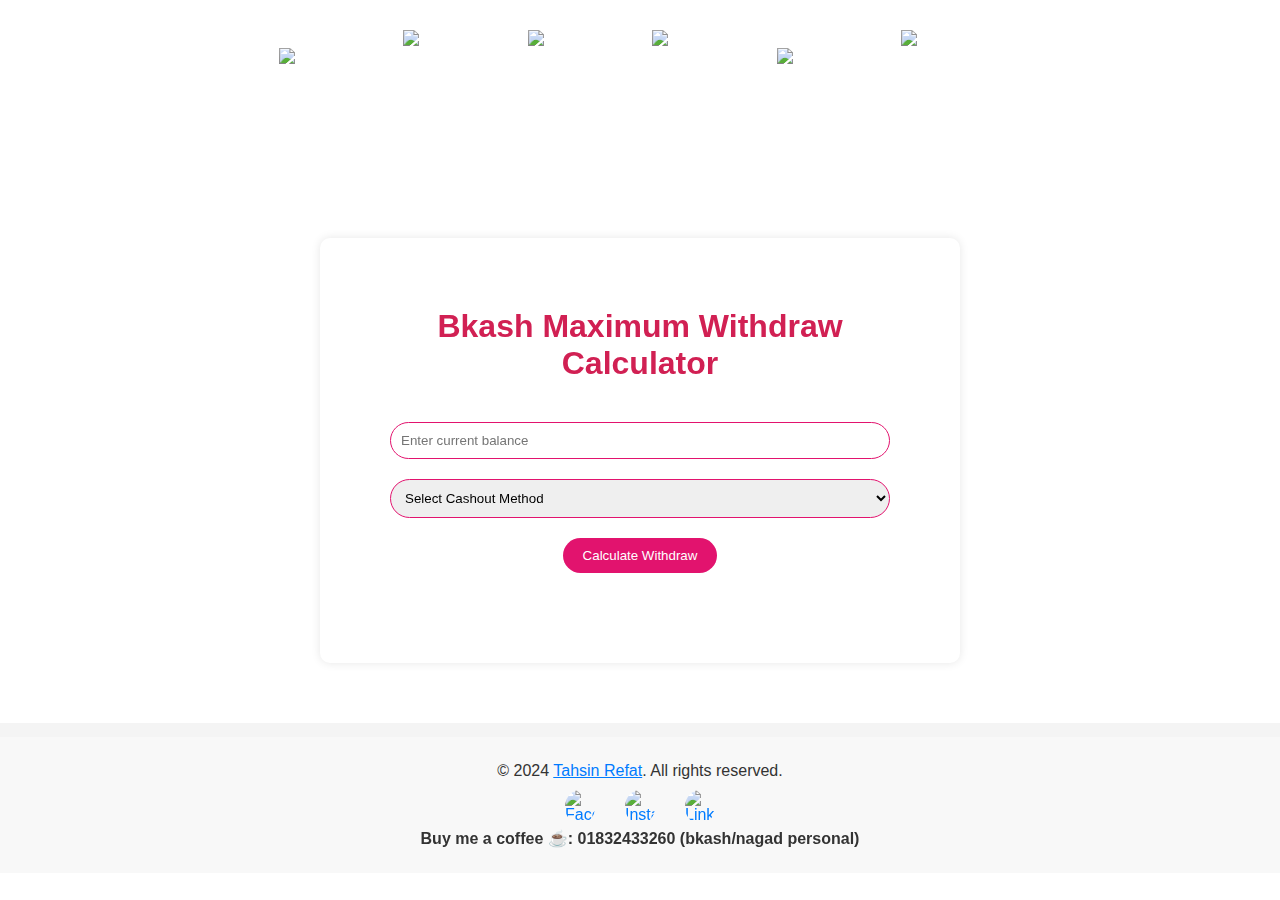
==== bkash.html @ 66ebcd59 "Add files via upload" ====
<!DOCTYPE html>
<html lang="en">

<head>
    <meta charset="UTF-8">
    <meta name="viewport" content="width=device-width, initial-scale=1.0">
    <link rel="icon" href="https://cdn-icons-png.flaticon.com/512/6466/6466947.png" type="image/png">
    <link rel="stylesheet" href="styles.css">
    <!-- <link rel="import" href="header.html"> -->

    <title>Bkash Withdraw Calculator</title>

    <style>
        video {
            position: fixed;
            top: 50%;
            left: 50%;
            min-width: 100%;
            min-height: 100%;
            width: auto;
            height: auto;
            transform: translateX(-50%) translateY(-50%); /* Center the video */
            z-index: -1; /* Place the video behind other content */
        }
        body {
            font-family: 'Arial', sans-serif;
            margin: 0;
            padding: 0;
            background-color: #ffffff;
        }

        .container {
            max-width: 500px;
            margin: 60px auto;
            /*background-image: url('https://seeklogo.com/images/B/bkash-logo-0C1572FBB4-seeklogo.com.png');*/
            background: transparent;
            background-size:20ch;
            background-position: center;
            background-repeat: no-repeat;
            padding: 70px;
            box-shadow: 0 0 10px rgba(0, 0, 0, 0.1);
            border-radius: 10px;
            backdrop-filter: blur(4px);
        }

        h1 {
            color: #d12053;
            text-align: center;
            margin-top: 0px;
            
        }

        .form-container {
            text-align: center;
            margin-top: 40px;
        }



        input {
            width: 100%;
            padding: 10px;
            margin-bottom: 20px;
            box-sizing: border-box;
            border: 1px solid #e2136e;
            border-radius: 25px;
        }

        select {
            width: 100%;
            padding: 10px;
            margin-bottom: 20px;
            box-sizing: border-box;
            border: 1px solid #e2136e;
            border-radius: 25px;
        }

        button {
            background-color: #e2136e;
            color: #fff;
            padding: 10px 20px;
            border: none;
            border-radius: 25px;
            cursor: pointer;
            transition: background-color 0.5s ease;
        }

        button:hover {
            background-color: #d12053;
        }

        .result-container {
            text-align: center;
            margin-top: 20px;
        }

        .modal-overlay {
            position: fixed;
            top: 0;
            left: 0;
            width: 100%;
            height: 100%;
            background: rgba(0, 0, 0, 0.5);
            display: flex;
            justify-content: center;
            align-items: center;
            z-index: 1000;
            display: none;
        }

        .modal {
            background: #fff;
            padding: 20px;
            border-radius: 10px;
            box-shadow: 0 0 10px rgba(0, 0, 0, 0.3);
            max-width: 400px;
            text-align: center;
        }

        .modal button {
            background-color: #e2136e;
            color: #fff;
            padding: 10px 20px;
            border: none;
            border-radius: 5px;
            cursor: pointer;
            transition: background-color 0.3s ease;
            margin-top: 10px;
        }

        .modal button:hover {
            background-color: #d12053;
        }
    </style>
</head>

<body>
    <video autoplay loop muted>
        <source src="https://drive.google.com/uc?id=1rQo9cqRA_8MCxcRulEREH6Cs93q0mU8F" type="video/mp4">
        Your browser does not support the video tag.
    </video>

    <div id="header-placeholder"></div>


    <div class="container">
        <h1>Bkash Maximum Withdraw Calculator</h1>

        <div class="form-container">
            <input type="number" id="currentBalance" placeholder="Enter current balance" required>

            <select id="cashoutMethod">
                <option value="selectCashoutMethod">Select Cashout Method</option>
                <option value="normal">Regular Agent</option>
                <option value="favorite">Favorite Agent</option>
                <option value="atm">ATM</option>
                <option value="ussd">USSD</option>
            </select>

            <button onclick="calculateWithdraw('bkash')">Calculate Withdraw</button>
        </div>

        <div class="result-container">
            <p id="result"></p>
        </div>
    </div>
    <iframe src="footer.html" frameborder="0" width="100%" height="150px"></iframe>

    <script src="script.js"></script>
    <script>
        document.addEventListener("DOMContentLoaded", function () {
            fetch('header.html')
                .then(response => response.text())
                .then(data => {
                    document.getElementById('header-placeholder').innerHTML = data;
                });
        });
    </script>
</body>

</html>
---- styles.css ----
body {
    font-family: 'Arial', sans-serif;
    margin: 0;
    padding: 0;
    background-color: #f4f4f4;
    margin-bottom: 60px;
}

h1 {
    color: #000000;
    text-align: center;
}

.form-container {
    text-align: center;
    margin-top: 20px;
}

label {
    display: block;
    margin-bottom: 8px;
    font-weight: bold;
}

input {
    width: 100%;
    padding: 10px;
    margin-bottom: 20px;
    box-sizing: border-box;
    border: 1px solid #ccc;
    border-radius: 5px;
}

select {
    width: 100%;
    padding: 10px;
    margin-bottom: 20px;
    box-sizing: border-box;
    border: 1px solid #ccc;
    border-radius: 5px;
}

button {
    background-color: #4caf50;
    color: #fff;
    padding: 10px 20px;
    border: none;
    border-radius: 5px;
    cursor: pointer;
    transition: background-color 0.3s ease;
}

button:hover {
    background-color: #45a049;
}

.result-container {
    text-align: center;
    margin-top: 20px;
}



/* Navigation styling */
nav {
    background-color: #ffffff;
    padding: 30px;
    text-align: center;
}

ul {
    list-style-type: none;
    margin: 0;
    padding: 0;
}

li:hover {
    display: inline-block;
    transform: scale(1.2);
}

li {
    display: inline-block;
    margin-right: 20px;
}

a {
    text-decoration: none;
    color: #fff;
    transition: 1.2s ease;
}

nav ul {
    list-style: none;
    margin: 0;
    padding: 0;
    display: block;
    /* Use flexbox to align items */
}

nav li {
    margin: 0 10px;
    /* Adjust the margin as needed */
}

nav img {
    display: block;
    /* Remove any extra spacing around the image */
    margin: 0 auto;
    /* Center the image horizontally */
}

a:hover {
    color: #ffd700;
}
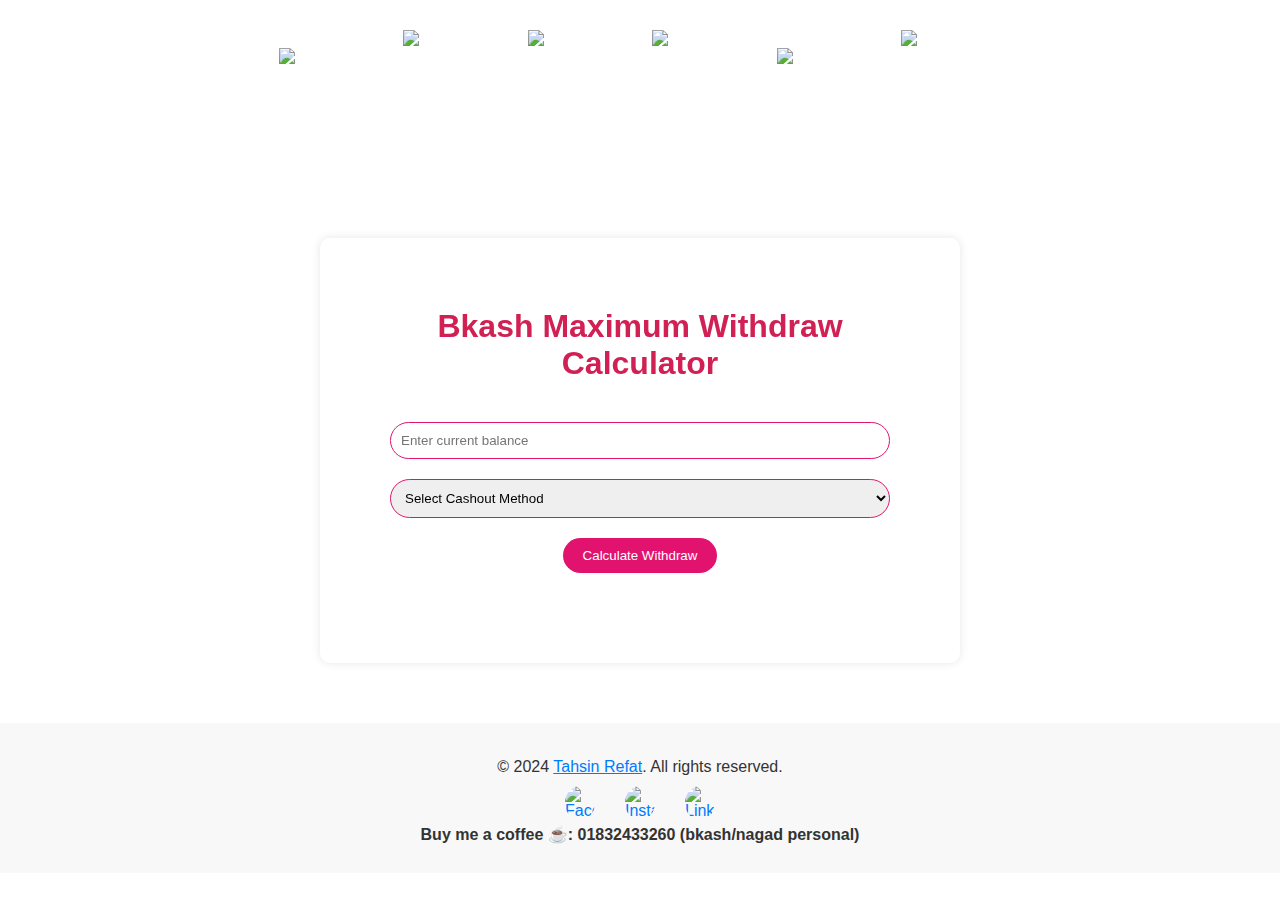
==== commit 447892fc: "bkash.html" ====
--- a/bkash.html
+++ b/bkash.html
@@ -11,17 +11,6 @@
     <title>Bkash Withdraw Calculator</title>
 
     <style>
-        video {
-            position: fixed;
-            top: 50%;
-            left: 50%;
-            min-width: 100%;
-            min-height: 100%;
-            width: auto;
-            height: auto;
-            transform: translateX(-50%) translateY(-50%); /* Center the video */
-            z-index: -1; /* Place the video behind other content */
-        }
         body {
             font-family: 'Arial', sans-serif;
             margin: 0;
@@ -34,7 +23,7 @@
             margin: 60px auto;
             /*background-image: url('https://seeklogo.com/images/B/bkash-logo-0C1572FBB4-seeklogo.com.png');*/
             background: transparent;
-            background-size:20ch;
+            background-size: 20ch;
             background-position: center;
             background-repeat: no-repeat;
             padding: 70px;
@@ -47,15 +36,12 @@
             color: #d12053;
             text-align: center;
             margin-top: 0px;
-            
         }
 
         .form-container {
             text-align: center;
             margin-top: 40px;
         }
-
-
 
         input {
             width: 100%;
@@ -135,20 +121,15 @@
 </head>
 
 <body>
-    <video autoplay loop muted>
-        <source src="https://drive.google.com/uc?id=1rQo9cqRA_8MCxcRulEREH6Cs93q0mU8F" type="video/mp4">
-        Your browser does not support the video tag.
-    </video>
+    <img src="bg/bkashbg.gif" alt="Background GIF" style="position: fixed; top: 0; left: 0; width: 100%; height: 100%; z-index: -1;">
 
     <div id="header-placeholder"></div>
-
 
     <div class="container">
         <h1>Bkash Maximum Withdraw Calculator</h1>
 
         <div class="form-container">
             <input type="number" id="currentBalance" placeholder="Enter current balance" required>
-
             <select id="cashoutMethod">
                 <option value="selectCashoutMethod">Select Cashout Method</option>
                 <option value="normal">Regular Agent</option>
@@ -156,7 +137,6 @@
                 <option value="atm">ATM</option>
                 <option value="ussd">USSD</option>
             </select>
-
             <button onclick="calculateWithdraw('bkash')">Calculate Withdraw</button>
         </div>
 
@@ -178,4 +158,4 @@
     </script>
 </body>
 
-</html>+</html>
